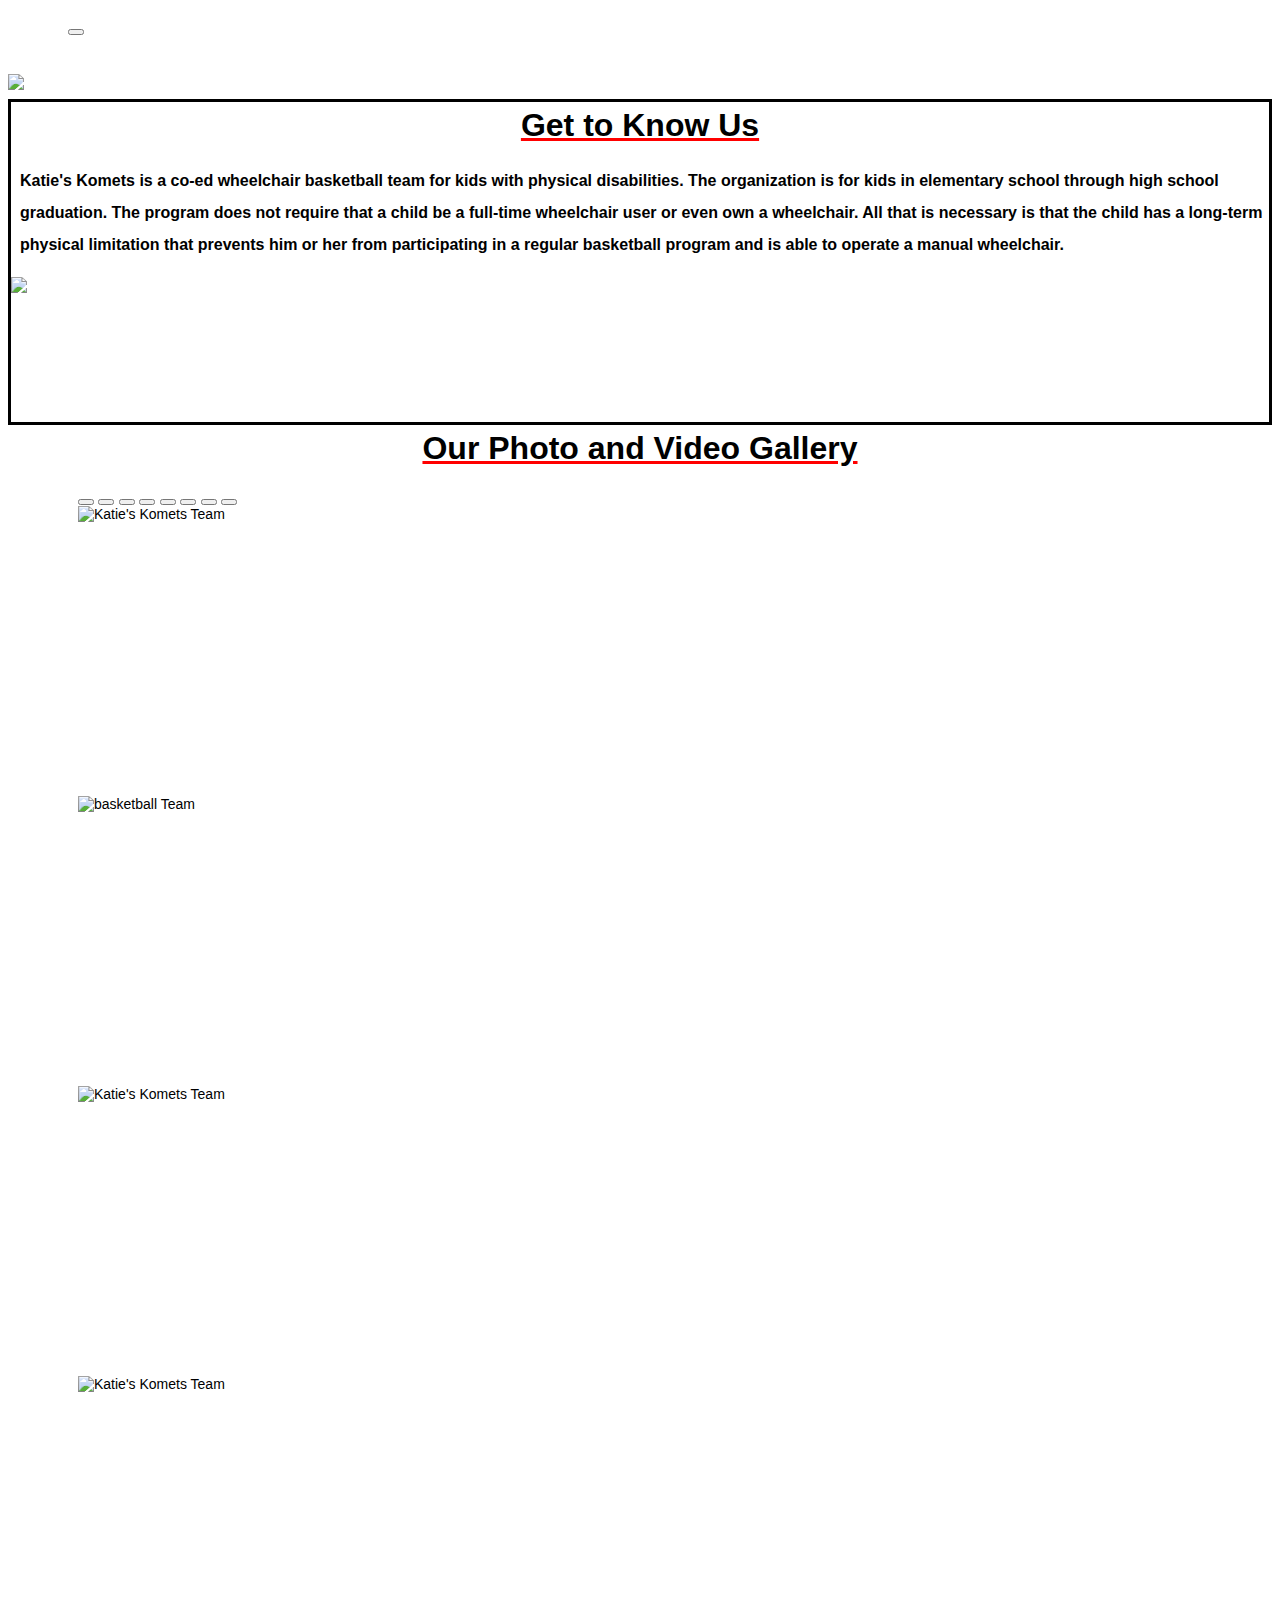
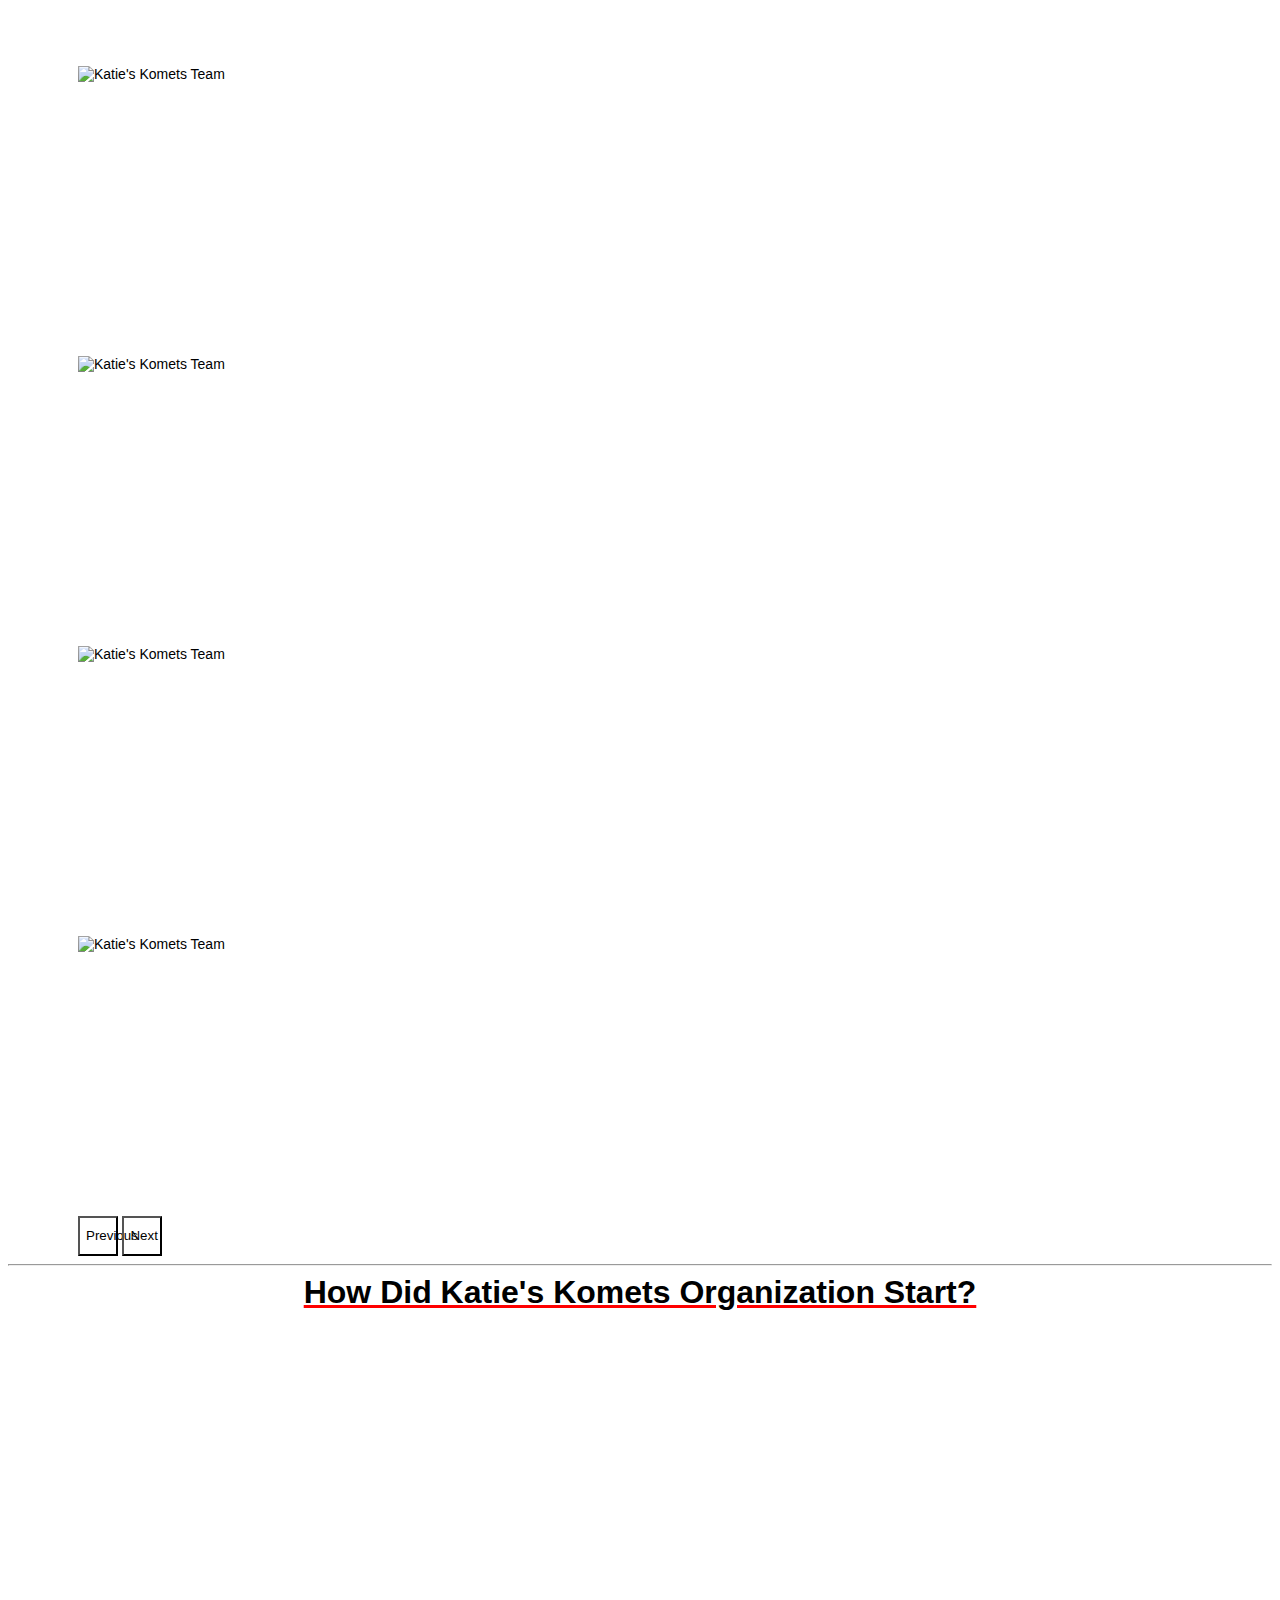
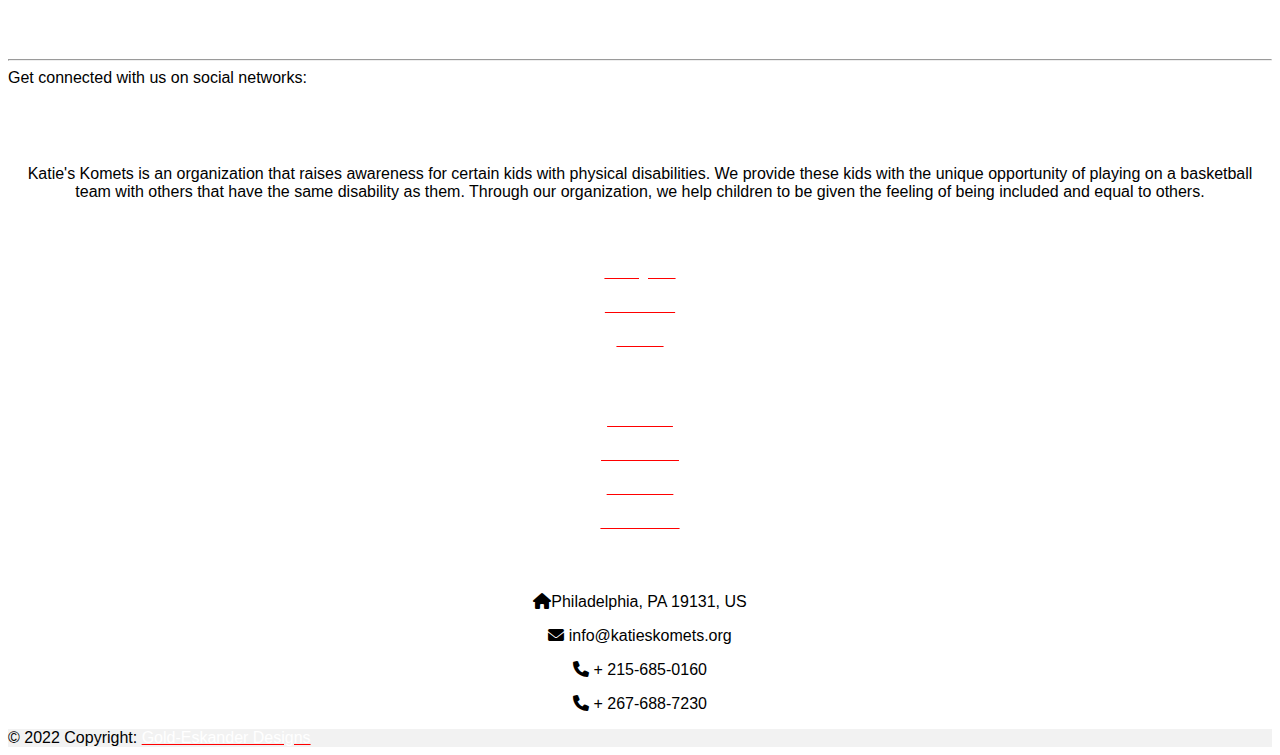
==== index.html @ 98753bd0 "Add files via upload" ====
<!doctype html>
<html lang="en">

<head>
  <!--Required meta tags-->
  <meta charset="utf-8">
  <meta name="viewport" content="width=device-width, inital-scale=1">
  <!--Bootstrap CSS-->
  <link href="https://cdn.jsdelivr.net/npm/bootstrap@5.0.2/dist/css/bootstrap.min.css" rel="stylesheet" integrity="sha384-EVSTQN3/azprG1Anm3QDgpJLIm9Nao0Yz1ztcQTwFspd3yD65VohhpuuCOmLASjC" crossorigin="anonymous">
  <link rel="stylesheet" type="text/css" href="style.css">
  <!-- CSS only -->
  <link href="https://cdn.jsdelivr.net/npm/bootstrap@5.1.3/dist/css/bootstrap.min.css" rel="stylesheet" integrity="sha384-1BmE4kWBq78iYhFldvKuhfTAU6auU8tT94WrHftjDbrCEXSU1oBoqyl2QvZ6jIW3" crossorigin="anonymous">
  <!--Option 1: Bootstrap Bundle with Popper-->
  <script src="https://cdn.jsdelivr.net/npm/bootstrap@5.0.2/dist/js/bootstrap.bundle.min.js" integrity="sha384-MrcW6ZMFYlzcLA8Nl+NtUVF0sA7MsXsP1UyJoMp4YLEuNSfAP+JcXn/tWtIaxVXM" crossorigin="anonymous"></script>
  <link href="https://cdn.jsdelivr.net/npm/bootstrap@5.0.2/dist/css/bootstrap.min.css" rel="stylesheet" integrity="sha384-EVSTQN3/azprG1Anm3QDgpJLIm9Nao0Yz1ztcQTwFspd3yD65VohhpuuCOmLASjC" crossorigin="anonymous">
  <link href="https://fonts.googleapis.com/icon?family=Material+Icons" rel="stylesheet">
  <!--Font Awesome-->
  <link rel="stylesheet" href="https://cdnjs.cloudflare.com/ajax/libs/font-awesome/6.0.0/css/all.min.css" integrity="sha512-9usAa10IRO0HhonpyAIVpjrylPvoDwiPUiKdWk5t3PyolY1cOd4DSE0Ga+ri4AuTroPR5aQvXU9xC6qOPnzFeg==" crossorigin="anonymous"
    referrerpolicy="no-referrer" />
  <title>Katie's Komets</title>
</head>

<body>
  <div class="container-fluid">
    <nav class="navbar navbar-expand-lg navbar-dark bg-dark">
      <a class="navbar-brand" href="/">
      </a>
      <button class="navbar-toggler" type="button" data-toggle="collapse" data-target="#navbarNav" aria-controls="navbarNav" aria-expanded="false" aria-label="Toggle navigation">
        <span class="navbar-toggler-icon"></span>
      </button>
      <div class="collapse navbar-collapse" id="navbarNav">
        <ul class="navbar-nav">
          <li class="nav-item active">
            <a class="nav-link" href="index.html">Home</a>
          </li>
          <li class="nav-item">
            <a class="nav-link" href="aboutus.html">About Us</a>
          </li>
          <li class="nav-item">
            <a class="nav-link" href="teams.html">Our Teams</a>
          </li>
          <li class="nav-item">
            <a class="nav-link" href="schedule.html">Schedule</a>
          </li>
          <li class="nav-item">
            <a class="nav-link" href="contact.html">Contact Us</a>
          </li>
        </ul>
      </div>
    </nav>
    <div class="contanier">
      <img src="https://i.imgur.com/8Yf1bNE.png">
    </div>
    <!--Information Box-->
    <div class="info boxed">
      <div class="row">
        <h1 class="heading">Get to Know Us</h1>
      </div>
      <div class="row">
        <div class="col-lg-6">
          <p class="information"><strong>Katie's Komets is a co-ed wheelchair basketball team for kids with physical disabilities. The organization is for kids in elementary school through high school graduation. The program does not require that a
              child
              be a full-time wheelchair user or even own a wheelchair. All that is necessary is that the child has a long-term physical limitation that prevents him or her from participating in a regular basketball program and is able to operate a
              manual
              wheelchair.</strong></p>
        </div>
        <div class="col-lg-6">
          <img class="team" src="https://www.katieskomets.org/images/komets.jpg">
        </div>
      </div>


    </div>



    <!--Carousel-->
    <h1 class="heading">Our Photo and Video Gallery</h1>
    <div id="carouselExampleIndicators" class="carousel slide" data-bs-ride="carousel">
      <div class="carousel-indicators">
        <button type="button" data-bs-target="#carouselExampleIndicators" data-bs-slide-to="0" class="active" aria-current="true" aria-label="Slide 1"></button>
        <button type="button" data-bs-target="#carouselExampleIndicators" data-bs-slide-to="1" aria-label="Slide 2"></button>
        <button type="button" data-bs-target="#carouselExampleIndicators" data-bs-slide-to="2" aria-label="Slide 3"></button>
        <button type="button" data-bs-target="#carouselExampleIndicators" data-bs-slide-to="3" aria-label="Slide 4"></button>
        <button type="button" data-bs-target="#carouselExampleIndicators" data-bs-slide-to="4" aria-label="Slide 5"></button>
        <button type="button" data-bs-target="#carouselExampleIndicators" data-bs-slide-to="5" aria-label="Slide 6"></button>
        <button type="button" data-bs-target="#carouselExampleIndicators" data-bs-slide-to="6" aria-label="Slide 7"></button>
        <button type="button" data-bs-target="#carouselExampleIndicators" data-bs-slide-to="7" aria-label="Slide 8"></button>
      </div>
      <div class="carousel-inner">
        <div class="carousel-item active">
          <img src="https://i.imgur.com/difnjLO.jpg" class="d-block w-100" alt="Katie's Komets Team">
        </div>
        <div class="carousel-item">
          <img src="https://i.imgur.com/mnnngUp.jpg" class="d-block w-100" alt="basketball Team">
        </div>
        <div class="carousel-item">
          <img src="https://i.imgur.com/AAdQGTn.jpg" class="d-block w-100" alt="Katie's Komets Team">
        </div>
        <div class="carousel-item">
          <img src="https://i.imgur.com/NCUvGQ7.jpg" class="d-block w-100" alt="Katie's Komets Team">
        </div>
        <div class="carousel-item">
          <img src="https://i.imgur.com/dkPOL0C.jpg" class="d-block w-100" alt="Katie's Komets Team">
        </div>
        <div class="carousel-item">
          <img src="https://i.imgur.com/PSzHx36.jpg" class="d-block w-100" alt="Katie's Komets Team">
        </div>
        <div class="carousel-item">
          <img src="https://i.imgur.com/6nEc9Ny.jpg" class="d-block w-100" alt="Katie's Komets Team">
        </div>
        <div class="carousel-item">
          <img src="https://i.imgur.com/K0n7Zia.jpg" class="d-block w-100" alt="Katie's Komets Team">
        </div>
      </div>
      <button class="carousel-control-prev" type="button" data-bs-target="#carouselExampleIndicators" data-bs-slide="prev">
        <span class="carousel-control-prev-icon" aria-hidden="true"></span>
        <span class="visually-hidden">Previous</span>
      </button>
      <button class="carousel-control-next" type="button" data-bs-target="#carouselExampleIndicators" data-bs-slide="next">
        <span class="carousel-control-next-icon" aria-hidden="true"></span>
        <span class="visually-hidden">Next</span>
      </button>
    </div>
    <hr>
    <!--Video-->
    <h1 class="heading">How Did Katie's Komets Organization Start?</h1>
    <div class="container">
      <iframe class="video" width="560" height="315" src="https://www.youtube.com/embed/AtgfXgpbqs8" title="YouTube video player" frameborder="0" allow="accelerometer; autoplay; clipboard-write; encrypted-media; gyroscope; picture-in-picture"
        allowfullscreen></iframe>
    </div>
    <hr>
    <!--Footer-->
    <!-- Footer -->
    <footer class="text-center text-lg-start bg-dark text-muted">
      <!-- Section: Social media -->
      <section class="d-flex justify-content-center justify-content-lg-between p-4 border-bottom">
        <!-- Left -->
        <div class="me-5 d-none d-lg-block">
          <span>Get connected with us on social networks:</span>
        </div>
        <!-- Left -->

        <!-- Right -->

        <!-- Right -->
      </section>
      <!-- Section: Social media -->

      <!-- Section: Links  -->
      <section class="">
        <div class="container text-center text-md-start mt-5">
          <!-- Grid row -->
          <div class="row mt-3">
            <!-- Grid column -->
            <div class="col-md-3 col-lg-4 col-xl-3 mx-auto mb-4">
              <!-- Content -->
              <h6 class="links text-uppercase fw-bold mb-4">
                <i class='bball fa-solid fa-basketball'></i>Katie's Komets
              </h6>
              <p>
                Katie's Komets is an organization that raises awareness for certain kids with physical disabilities. We provide these kids with the unique opportunity of playing on a basketball team with others that have the same disability as them.
                Through our organization, we help children to be given the feeling of being included and equal to others.
              </p>
            </div>
            <!-- Grid column -->

            <!-- Grid column -->
            <div class="col-md-2 col-lg-2 col-xl-2 mx-auto mb-4">
              <!-- Links -->
              <h6 class="links text-uppercase fw-bold mb-4">
                Our Socials
              </h6>
              <p>
                <a href="https://instagram.com/katieskomets?igshid=YmMyMTA2M2Y=" class="text-reset">
                  Instagram
                </a>
              </p>
              <p>
                <a href="https://m.facebook.com/KatiesKomets/" class="text-reset">
                  Facebook
                </a>
              </p>
              <p>
                <a href="katies komets twitter" class="text-reset">
                  Twitter
                </a>
              </p>

            </div>
            <!-- Grid column -->

            <!-- Grid column -->
            <div class="col-md-3 col-lg-2 col-xl-2 mx-auto mb-4">
              <!-- Links -->
              <h6 class="links text-uppercase fw-bold mb-4">
                Useful links
              </h6>
              <p>
                <a href="aboutus.html" class="text-reset">About Us</a>
              </p>
              <p>
                <a href="teams.html" class="text-reset">Our Teams</a>
              </p>
              <p>
                <a href="schedule.html" class="text-reset">Schedule</a>
              </p>
              <p>
                <a href="contact.html" class="text-reset">Contact Us</a>
              </p>
            </div>
            <!-- Grid column -->

            <!-- Grid column -->
            <div class="col-md-4 col-lg-3 col-xl-3 mx-auto mb-md-0 mb-4">
              <!-- Links -->
              <h6 class="links text-uppercase fw-bold mb-4">
                Contact
              </h6>
              <p><i class="fas fa-home me-3"></i>Philadelphia, PA 19131, US</p>
              <p>
                <i class="fas fa-envelope me-3"></i>
                info@katieskomets.org
              </p>
              <p><i class="fas fa-phone me-3"></i> + 215-685-0160</p>
              <p><i class="fas fa-phone me-3"></i> + 267-688-7230</p>
            </div>
            <!-- Grid column -->
          </div>
          <!-- Grid row -->
        </div>
      </section>
      <!-- Section: Links  -->

      <!-- Copyright -->
      <div class="text-center p-4" style="background-color: rgba(0, 0, 0, 0.05);">
        © 2022 Copyright:
        <a class="text-reset fw-bold">Gold-Eskander Designs</a>
      </div>
      <!-- Copyright -->
    </footer>
    <!-- Footer -->


    <script src="script.js"></script>
  </div>
</body>
---- style.css ----
/*Navigation*/
li {
  color: white;
}


nav {
  padding: 10px 0;
}

nav ul{
  margin: 0;
  padding: 0;
  list-style: none;
}

.nav-link {
  color: white;
}
nav li {
  display: inline-block;
  margin-left: 75px;
  padding-top: 10px;

  position: relative;
}

nav a {
  color: white !important;
  text-decoration: none;
  text-transform: uppercase;
  font-size: 14px;
}

.navbar-nav a:hover{
  color: red !important;
}

nav a:hover{
  color: red;
}

nav a::before {
  content: '';
  display: block;
  height: 5px;
  background-color: white;

  position: absolute;
  top: 0;
  width: 0%;

  transition: all ease-in-out 250ms;
}

.navbar-brand {
  margin-left: 60px;
}

.navbar-brand:hover {
  color: red;
}

a.navbar-brand {
  background-image: url("https://i.imgur.com/5dsehpI.png");
}
nav a:hover::before {
  width: 100%;
}

img {
  width: 100%;
}

.logo-image{
   width: 46px;
   height: 46px;
   border-radius: 50%;
   overflow: hidden;
   margin-top: -6px;
}
/*Info Box*/
.katie {

object-fit: contain;
}

.heading {
  text-align: center;
  margin-top: 5px;
  text-decoration: underline;
  text-decoration-color: red;
}

.boxed {
  border: 3px solid black;
  height: 320px;
  margin-top: 5px;
}

.information {
  margin-left: 9px;
  line-height: 2;
  font-family: 'Yanone Kaffeesatz', 400;
  font-size:  ;
}

hr {
  color: black;
}

p {
  font-family:
}

.team {
  max-height: 230px;
  overflow: scroll;
}
/*Carousel*/
.carousel-item img {
  height: 500px;
  width: 900px !important;
  padding-right: 40px;
  text-align: center;
}

.carousel img {
  margin: auto;
}


/*YouTube Video*/
.container {
  display: block;
  text-align: center;
}

/*About Coaches*/
.card {
  margin: 0 auto;
  max-width: 1000px;
  display: grid;
  grid-template-columns: repeat(auto-fill, minmax(225px, 1fr));
  grid-auto-rows: auto;
  gap: 20px;
  font-family: sans-serif;
  padding-top: 30px;
  display: inline-block;
}

.coach {
  margin-bottom: 15px;
}
.card-title {
  text-align: center;
  text-decoration: underline;
  text-decoration-color: red;
  color: white;
  font-weight: bold;
}

a.btn.btn-primary {
  background-color: #f44336;
  border-color: black;
}

.btn {
  margin-left: 25%;
  margin-right: 25%;
  width: 50%;
}

.card-text {
  text-align: center;
  font-size: 17px;
}
/*Sponsers*/
.logo {
  border-radius: 40%;
  max-width: 50% !important;
  padding-right: 5px;
}

.sponser {
  margin-left: 30px;
  text-align: center;
  margin-top: 10px;
  font-family: 'Yanone Kaffeesatz', 400;
}

.picture {
  text-align: right;
}

/*Accomplishments*/
.box {
  border: 3px solid black;
  height: 275px;
  padding-top: 10px;
  padding-left: 10px;
  padding-right: 10px;
  position: relative;
}

div.col-sm-3.move {
  padding-right: 2px;
}

.accomplishment {
  text-align: center;
}

/*Regulations*/
.p-2 {
  text-decoration: underline;
  font-size: 19px;
}

.p-3 {
  text-decoration: underline;
  font-size: 19px;
}

/*Instagram*/
.instagram {
  justify-content: center;
  text-align: center;
  display: flex;
  flex-direction: row;
  align-items: center;
  background-color: #F4F4F4;
  margin: 0 auto 12px;
  width:60px;
}

/*Team Practices*/
.practice {
  text-align: center;
  max-width: 80%;
  margin-top: 20px;
  padding-left: 200px;
}

.text {
  border: 3px solid black;
}

i.fa-solid.fa-basketball {
  text-align: center;
  justify-content: center;
  display: flex;
  padding-bottom: 5px;
}

/*Google Calendar*/
.calendar {
  width: 800px;
  height: 350px;
  align-items: center;
  display: flex;
  justify-content: center;
  margin-left: 300px;
  margin-bottom: 10px;
}

.schedule {
  align-items: center;
}

.bball {
  align-items: left;
}

.location {
  margin-top: 20px;
  padding-left: 230px;
  margin-left: 13px;
  max-width: 80%;
  margin-top: 20px;
  text-align: center;
}
/*Contact*/
.form {
  text-align: center;
}

.btn {
  margin-top: 10px;
}


/*Donation*/
button.justify-content-center {
  align-items: center;
  text-align: center;
  display: flex !important;
  margin: auto;
}

/*Footer*/
.text-reset {
  color: white !important;
  text-decoration: underline;
  text-decoration-color: red;
}

.links {
  color: white;
}

/*Achievements*/
body {
	font-family: "Open Sans", sans-serif;
}
h2 {
	color: #333;
	text-align: center;
	text-transform: uppercase;
	font-family: "Roboto", sans-serif;
	font-weight: bold;
	position: relative;
	margin: 30px 0 60px;
}
h2::after {
	content: "";
	width: 100px;
	position: absolute;
	margin: 0 auto;
	height: 3px;
	background: red;
	left: 0;
	right: 0;
	bottom: -10px;
}
.col-center {
	margin: 0 auto;
	float: none !important;
}
.carousel {
	padding: 0 70px;
}
.carousel .carousel-item {
	color: black;
	font-size: 14px;
	text-align: ;
	overflow: hidden;
	min-height: 290px;
}

.carousel .carousel-item strong{
  color: red;
}
.carousel .carousel-item .img-box {
	width: 135px;
	height: 135px;
	margin: 0 auto;
	padding: 5px;
	border: 1px solid black;
	border-radius: 50%;
}
.testimonial {
  font-size: 20px;
}
.carousel .img-box img {
	width: 100%;
	height: 100%;
	display: block;
	border-radius: 50%;
}
.carousel .testimonial {
	padding: 30px 0 10px;
}
.carousel .overview {
	font-style: italic;
}
.carousel .overview b {
	text-transform: uppercase;
	color: red;
}
.carousel-control-prev, .carousel-control-next {
	width: 40px;
	height: 40px;
	margin-top: -20px;
	top: 50%;
	background: none;
}
.carousel-control-prev i, .carousel-control-next i {
	font-size: 68px;
	line-height: 42px;
	position: absolute;
	display: inline-block;
	color: rgba(0, 0, 0, 0.8);
	text-shadow: 0 3px 3px #e6e6e6, 0 0 0 #000;
}
.carousel-indicators {
	bottom: -40px;
}
.carousel-indicators li, .carousel-indicators li.active {
	width: 12px;
	height: 12px;
	margin: 1px 3px;
	border-radius: 50%;
	border: none;
}
.carousel-indicators li {
	background: black;
	border-color: transparent;
	box-shadow: inset 0 2px 1px black;
}
.carousel-indicators li.active {
	background: black;
	box-shadow: inset 0 2px 1px black;
}

i.fa.fa-angle-right {
  color: black;
}

.achievement {
  margin-top: 20px;
  font-family: 'Yanone Kaffeesatz', 400;
}

.color {
  color: black;
}

/* Dropdown Button */
.dropbtn {
  background-color: #3498DB;
  color: white;
  padding: 16px;
  font-size: 16px;
  border: none;
  cursor: pointer;
}

/* Dropdown button on hover & focus */
.dropbtn:hover, .dropbtn:focus {
  background-color: #2980B9;
}

/* The container <div> - needed to position the dropdown content */
.dropdown {
  position: relative;
  display: inline-block;
}

/* Dropdown Content (Hidden by Default) */
.dropdown-content {
  display: none;
  position: absolute;
  background-color: #f1f1f1;
  min-width: 160px;
  box-shadow: 0px 8px 16px 0px rgba(0,0,0,0.2);
  z-index: 1;
}

/* Links inside the dropdown */
.dropdown-content a {
  color: black;
  padding: 12px 16px;
  text-decoration: none;
  display: block;
}

/* Change color of dropdown links on hover */
.dropdown-content a:hover {background-color: #ddd}

/* Show the dropdown menu (use JS to add this class to the .dropdown-content container when the user clicks on the dropdown button) */
.show {display:block;}
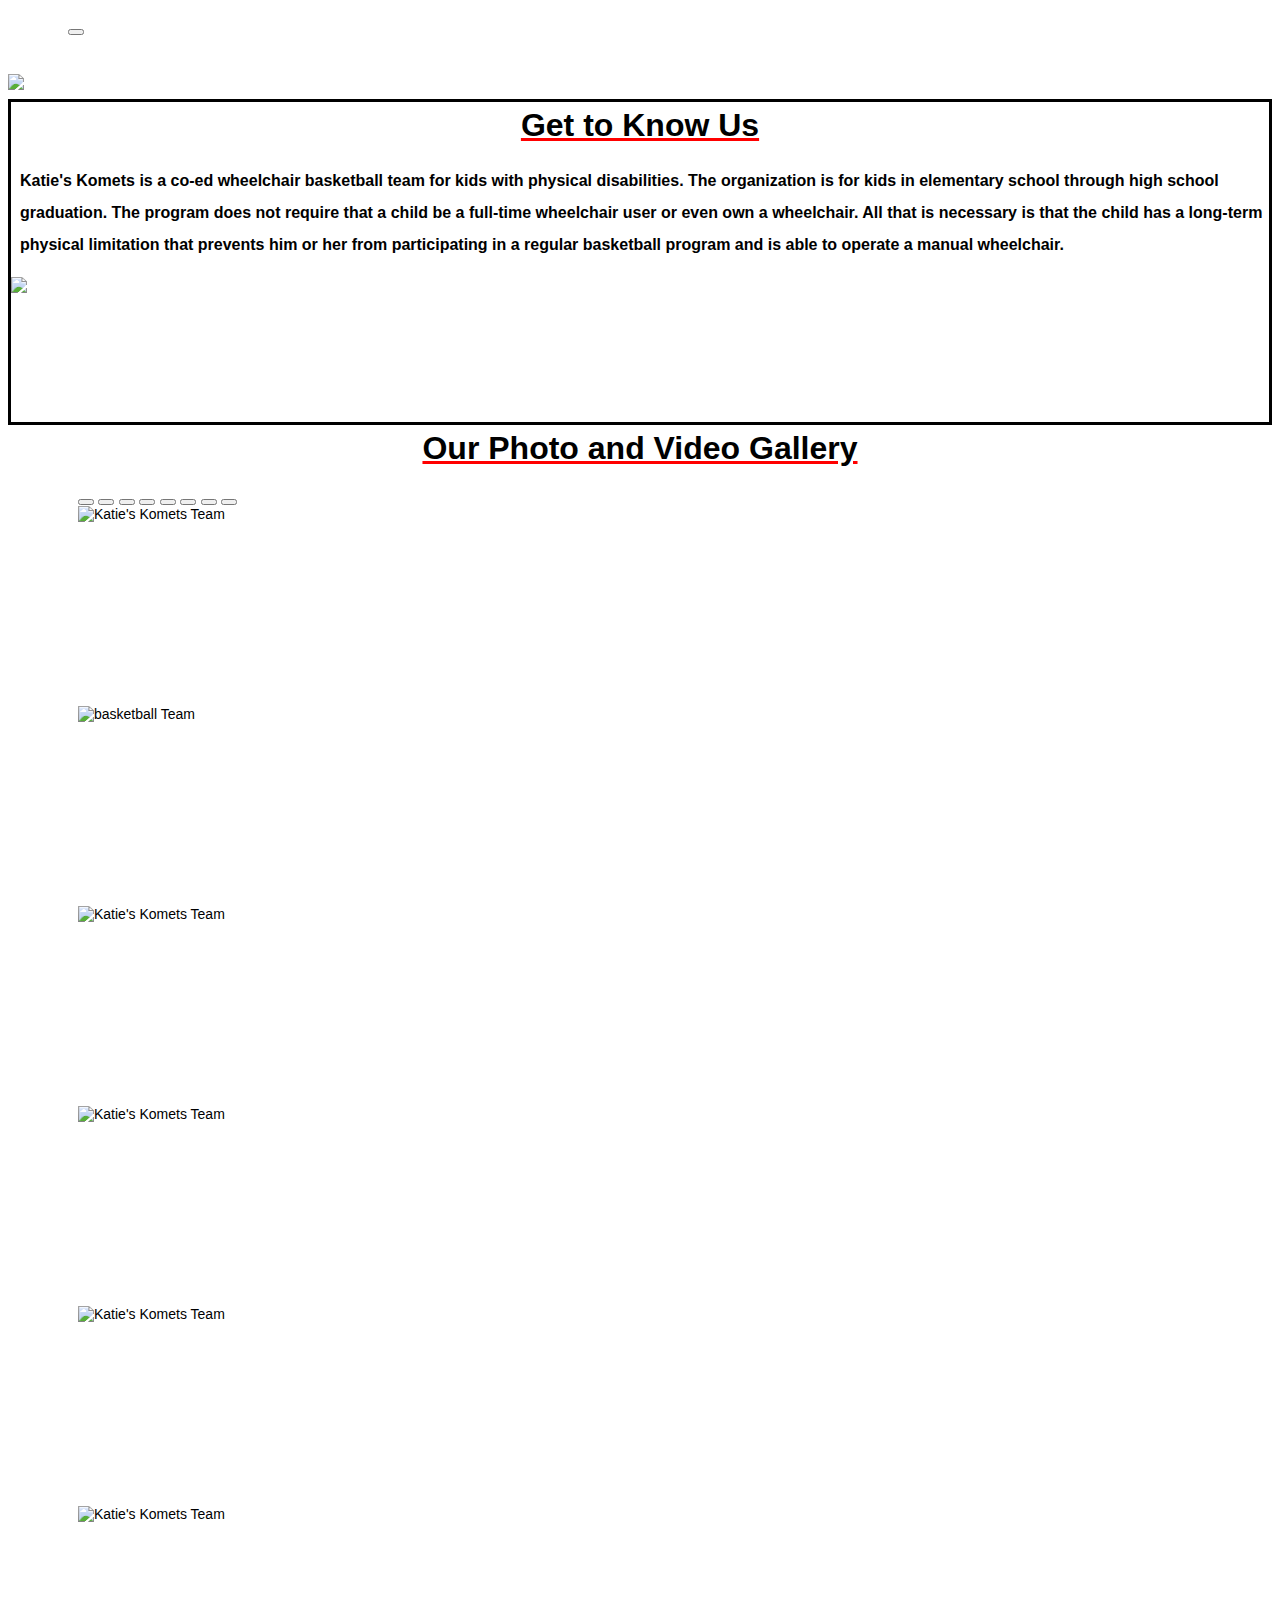
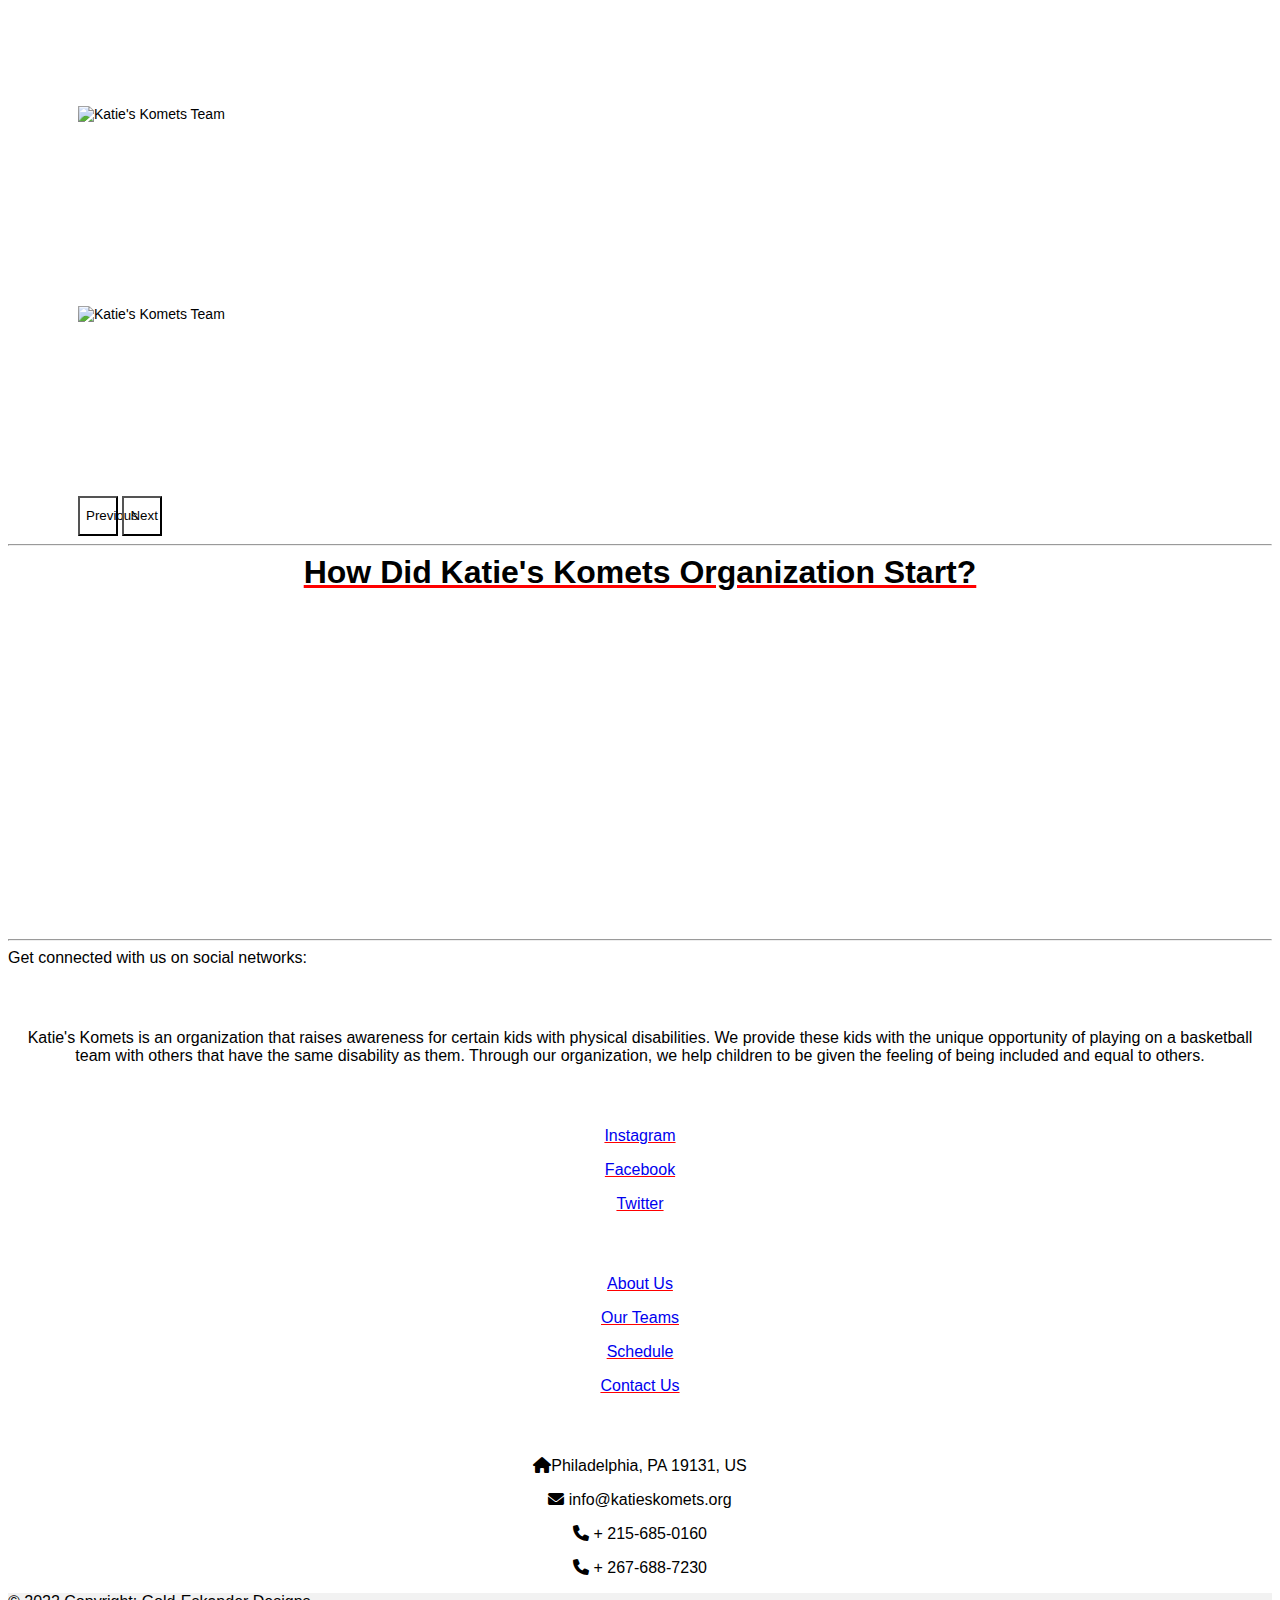
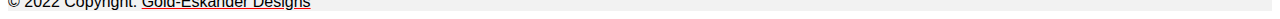
==== commit 29dea825: "Add files via upload" ====
--- a/index.html
+++ b/index.html
@@ -7,7 +7,7 @@
   <meta name="viewport" content="width=device-width, inital-scale=1">
   <!--Bootstrap CSS-->
   <link href="https://cdn.jsdelivr.net/npm/bootstrap@5.0.2/dist/css/bootstrap.min.css" rel="stylesheet" integrity="sha384-EVSTQN3/azprG1Anm3QDgpJLIm9Nao0Yz1ztcQTwFspd3yD65VohhpuuCOmLASjC" crossorigin="anonymous">
-  <link rel="stylesheet" type="text/css" href="style.css">
+
   <!-- CSS only -->
   <link href="https://cdn.jsdelivr.net/npm/bootstrap@5.1.3/dist/css/bootstrap.min.css" rel="stylesheet" integrity="sha384-1BmE4kWBq78iYhFldvKuhfTAU6auU8tT94WrHftjDbrCEXSU1oBoqyl2QvZ6jIW3" crossorigin="anonymous">
   <!--Option 1: Bootstrap Bundle with Popper-->
@@ -17,6 +17,7 @@
   <!--Font Awesome-->
   <link rel="stylesheet" href="https://cdnjs.cloudflare.com/ajax/libs/font-awesome/6.0.0/css/all.min.css" integrity="sha512-9usAa10IRO0HhonpyAIVpjrylPvoDwiPUiKdWk5t3PyolY1cOd4DSE0Ga+ri4AuTroPR5aQvXU9xC6qOPnzFeg==" crossorigin="anonymous"
     referrerpolicy="no-referrer" />
+      <link rel="stylesheet" type="text/css" href="style.css">
   <title>Katie's Komets</title>
 </head>
 
@@ -149,14 +150,14 @@
 
       <!-- Section: Links  -->
       <section class="">
-        <div class="container text-center text-md-start mt-5">
+        <div class="container text-md-start mt-5">
           <!-- Grid row -->
           <div class="row mt-3">
             <!-- Grid column -->
             <div class="col-md-3 col-lg-4 col-xl-3 mx-auto mb-4">
               <!-- Content -->
               <h6 class="links text-uppercase fw-bold mb-4">
-                <i class='bball fa-solid fa-basketball'></i>Katie's Komets
+                Katie's Komets
               </h6>
               <p>
                 Katie's Komets is an organization that raises awareness for certain kids with physical disabilities. We provide these kids with the unique opportunity of playing on a basketball team with others that have the same disability as them.
@@ -241,7 +242,10 @@
     </footer>
     <!-- Footer -->
 
-
+    <script src="https://code.jquery.com/jquery-3.5.1.min.js"></script>
+    <script src="https://cdn.jsdelivr.net/npm/popper.js@1.16.0/dist/umd/popper.min.js"></script>
+    <script src="https://stackpath.bootstrapcdn.com/bootstrap/4.5.0/js/bootstrap.min.js"></script>
     <script src="script.js"></script>
   </div>
 </body>
+</html>
--- a/style.css
+++ b/style.css
@@ -300,7 +300,6 @@
 
 /*Footer*/
 .text-reset {
-  color: white !important;
   text-decoration: underline;
   text-decoration-color: red;
 }
@@ -386,7 +385,7 @@
 	background: none;
 }
 .carousel-control-prev i, .carousel-control-next i {
-	font-size: 68px;
+	font-size: 40px;
 	line-height: 42px;
 	position: absolute;
 	display: inline-block;
@@ -418,55 +417,41 @@
 }
 
 .achievement {
-  margin-top: 20px;
-  font-family: 'Yanone Kaffeesatz', 400;
+  text-align: center;
+  margin-top: 5px;
+  text-decoration: underline;
+  text-decoration-color: red;
 }
 
 .color {
   color: black;
 }
 
-/* Dropdown Button */
-.dropbtn {
-  background-color: #3498DB;
-  color: white;
-  padding: 16px;
-  font-size: 16px;
-  border: none;
-  cursor: pointer;
-}
-
-/* Dropdown button on hover & focus */
-.dropbtn:hover, .dropbtn:focus {
-  background-color: #2980B9;
-}
-
-/* The container <div> - needed to position the dropdown content */
+
 .dropdown {
   position: relative;
   display: inline-block;
 }
 
-/* Dropdown Content (Hidden by Default) */
 .dropdown-content {
   display: none;
   position: absolute;
-  background-color: #f1f1f1;
+  background-color: #f9f9f9;
   min-width: 160px;
   box-shadow: 0px 8px 16px 0px rgba(0,0,0,0.2);
+  padding: 12px 16px;
   z-index: 1;
 }
 
-/* Links inside the dropdown */
-.dropdown-content a {
-  color: black;
-  padding: 12px 16px;
-  text-decoration: none;
+.dropdown:hover .dropdown-content {
   display: block;
 }
 
-/* Change color of dropdown links on hover */
-.dropdown-content a:hover {background-color: #ddd}
-
-/* Show the dropdown menu (use JS to add this class to the .dropdown-content container when the user clicks on the dropdown button) */
-.show {display:block;}
+.message {
+  text-align: center;
+}
+
+
+.carousel .carousel-item {
+  min-height: 200px;
+}
